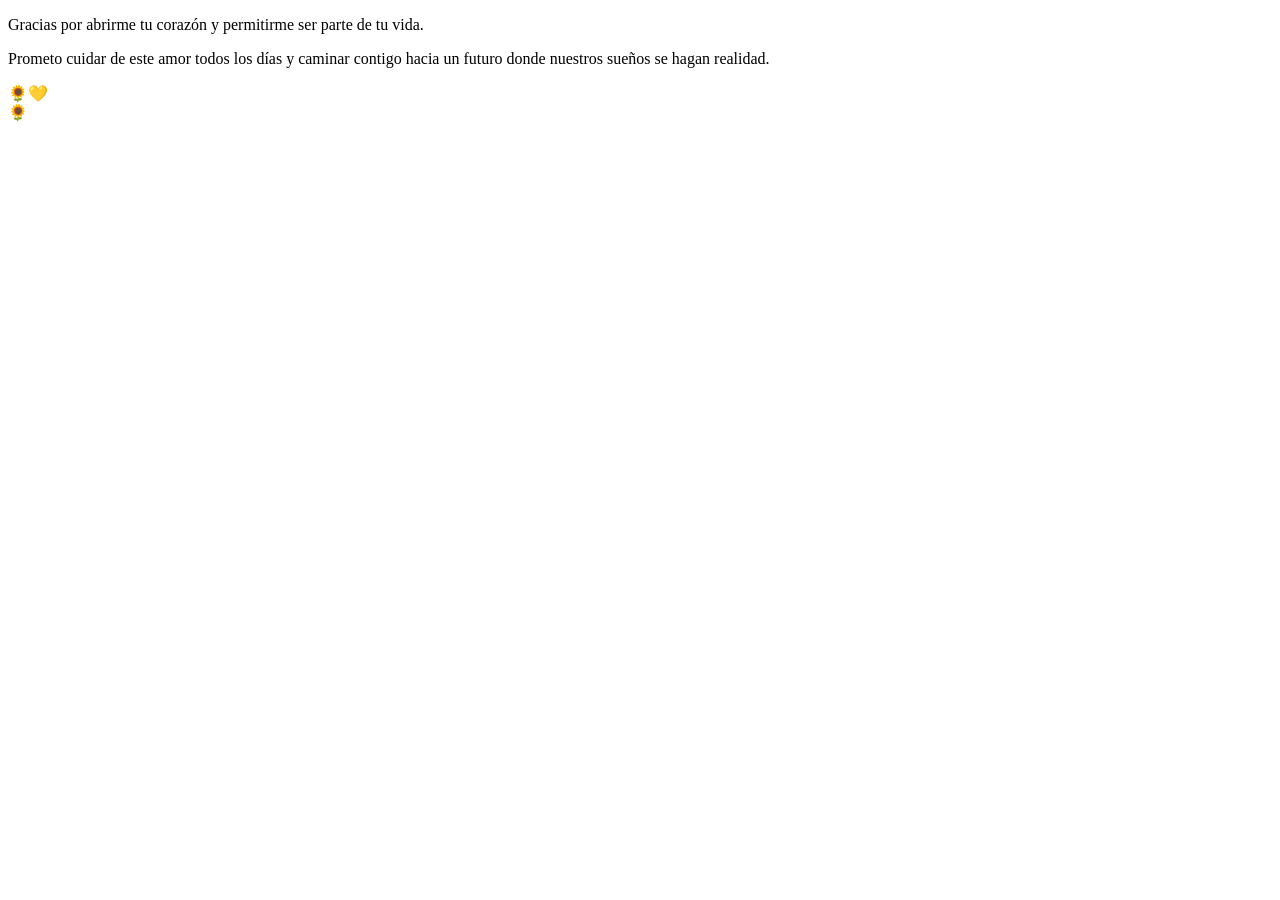
==== index.html @ ae7dee6a "Rename REGALO.html to index.html" ====
<!DOCTYPE html>
<html lang="es">
<head>
    <meta charset="UTF-8">
    <meta name="viewport" content="width=device-width, initial-scale=1.0">
    <title>Nuestra Vida Juntos </title>
    <link rel="stylesheet" href="style.css">
</head>
<body>

    <div class="mensaje-container">
        <p class="texto-principal">Gracias por abrirme tu corazón y permitirme ser parte de tu vida.</p>
        <p class="texto-secundario">Prometo cuidar de este amor todos los días y caminar contigo hacia un futuro donde nuestros sueños se hagan realidad.</p>
        <span class="emoji-final">🌻💛</span>
    </div>

    <script src="script.js"></script>
</body>
</html>
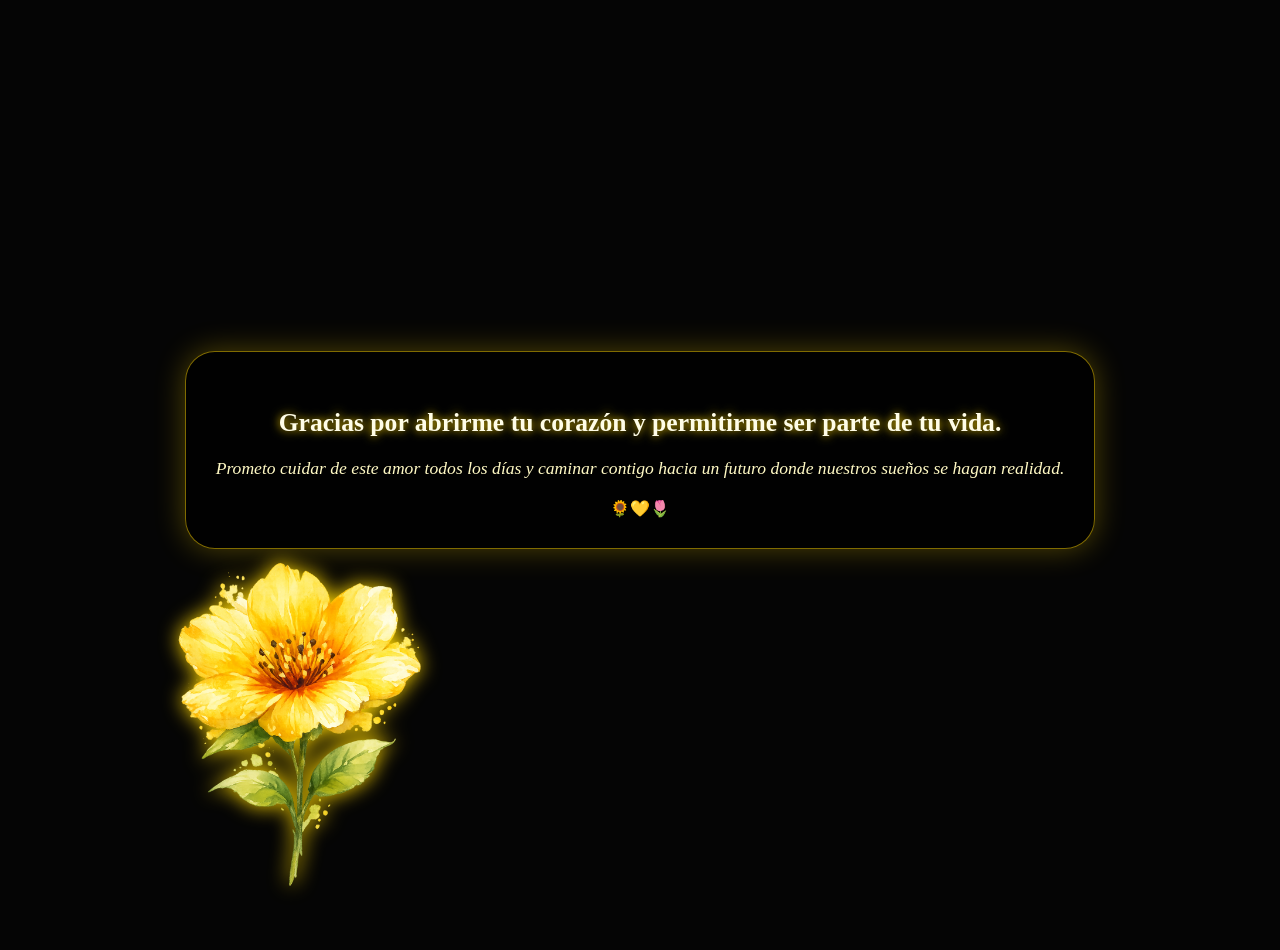
==== commit d78e0314: "Update index.html" ====
--- a/index.html
+++ b/index.html
@@ -3,17 +3,15 @@
 <head>
     <meta charset="UTF-8">
     <meta name="viewport" content="width=device-width, initial-scale=1.0">
-    <title>Nuestra Vida Juntos </title>
-    <link rel="stylesheet" href="style.css">
+    <title>Para Diana 🌷</title>
+    <link rel="stylesheet" href="Style.css">
 </head>
 <body>
-
     <div class="mensaje-container">
         <p class="texto-principal">Gracias por abrirme tu corazón y permitirme ser parte de tu vida.</p>
         <p class="texto-secundario">Prometo cuidar de este amor todos los días y caminar contigo hacia un futuro donde nuestros sueños se hagan realidad.</p>
-        <span class="emoji-final">🌻💛</span>
+        <span class="emoji-final">🌻💛🌷</span>
     </div>
-
     <script src="script.js"></script>
 </body>
 </html>
--- a/Style.css
+++ b/Style.css
@@ -0,0 +1,58 @@
+body {
+    margin: 0;
+    padding: 0;
+    height: 100vh;
+    display: flex;
+    justify-content: center;
+    align-items: center;
+    background-color: #050505; 
+    overflow: hidden;
+    font-family: 'Georgia', serif;
+}
+
+.mensaje-container {
+    text-align: center;
+    background: rgba(0, 0, 0, 0.8);
+    padding: 30px;
+    border-radius: 30px;
+    z-index: 100; /* Asegura que el texto esté sobre las flores */
+    max-width: 80%;
+    border: 1px solid rgba(255, 214, 0, 0.5);
+    box-shadow: 0 0 30px rgba(255, 214, 0, 0.3);
+    color: #fffde7;
+    position: relative;
+}
+
+.texto-principal { font-size: 1.6rem; font-weight: bold; margin-bottom: 15px; text-shadow: 0 0 10px #ffd600; }
+.texto-secundario { font-size: 1.1rem; line-height: 1.5; font-style: italic; color: #fff9c4; }
+
+/* ESTILO DE LA FLOR QUE CRECE DESDE ABAJO (ACTUALIZADO) */
+.flor-creciente {
+    position: absolute;
+    bottom: -50px; /* Empieza un poco escondida */
+    width: 300px;  /* TAMAÑO AUMENTADO */
+    z-index: 50; /* Flores grandes por debajo del texto, pero sobre los tulipanes */
+    filter: drop-shadow(0 0 10px gold);
+    /* ANIMACIÓN MÁS RÁPIDA (1.5s) y se queda al final (forwards) */
+    animation: brotar 1.5s ease-out forwards; 
+}
+
+@keyframes brotar {
+    0% { transform: translateY(100%) scale(0.5); opacity: 0; }
+    100% { transform: translateY(0) scale(1); opacity: 1; }
+}
+
+/* Tulipanes pequeños aleatorios */
+.flor {
+    position: absolute;
+    font-size: 40px;
+    z-index: 1; /* Fondo total */
+    filter: drop-shadow(0 0 10px gold);
+    animation: aparecer 2.5s ease-out forwards;
+}
+
+@keyframes aparecer {
+    0% { transform: scale(0); opacity: 0; }
+    50% { opacity: 1; }
+    100% { transform: scale(1.2); opacity: 0; }
+}
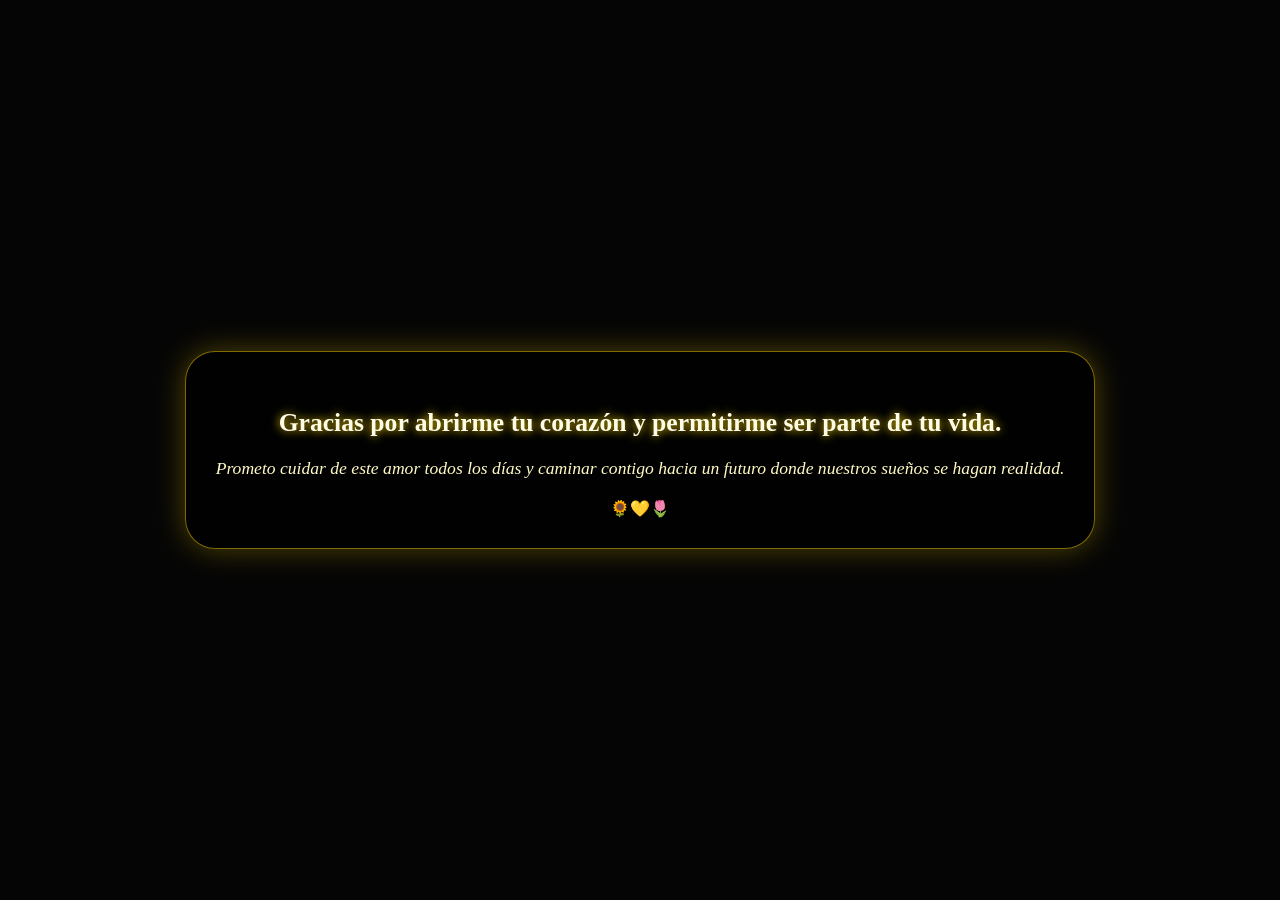
==== commit 02500040: "Update index.html" ====
--- a/index.html
+++ b/index.html
@@ -12,6 +12,6 @@
         <p class="texto-secundario">Prometo cuidar de este amor todos los días y caminar contigo hacia un futuro donde nuestros sueños se hagan realidad.</p>
         <span class="emoji-final">🌻💛🌷</span>
     </div>
-    <script src="script.js"></script>
+    <script src="Script.js"></script>
 </body>
 </html>
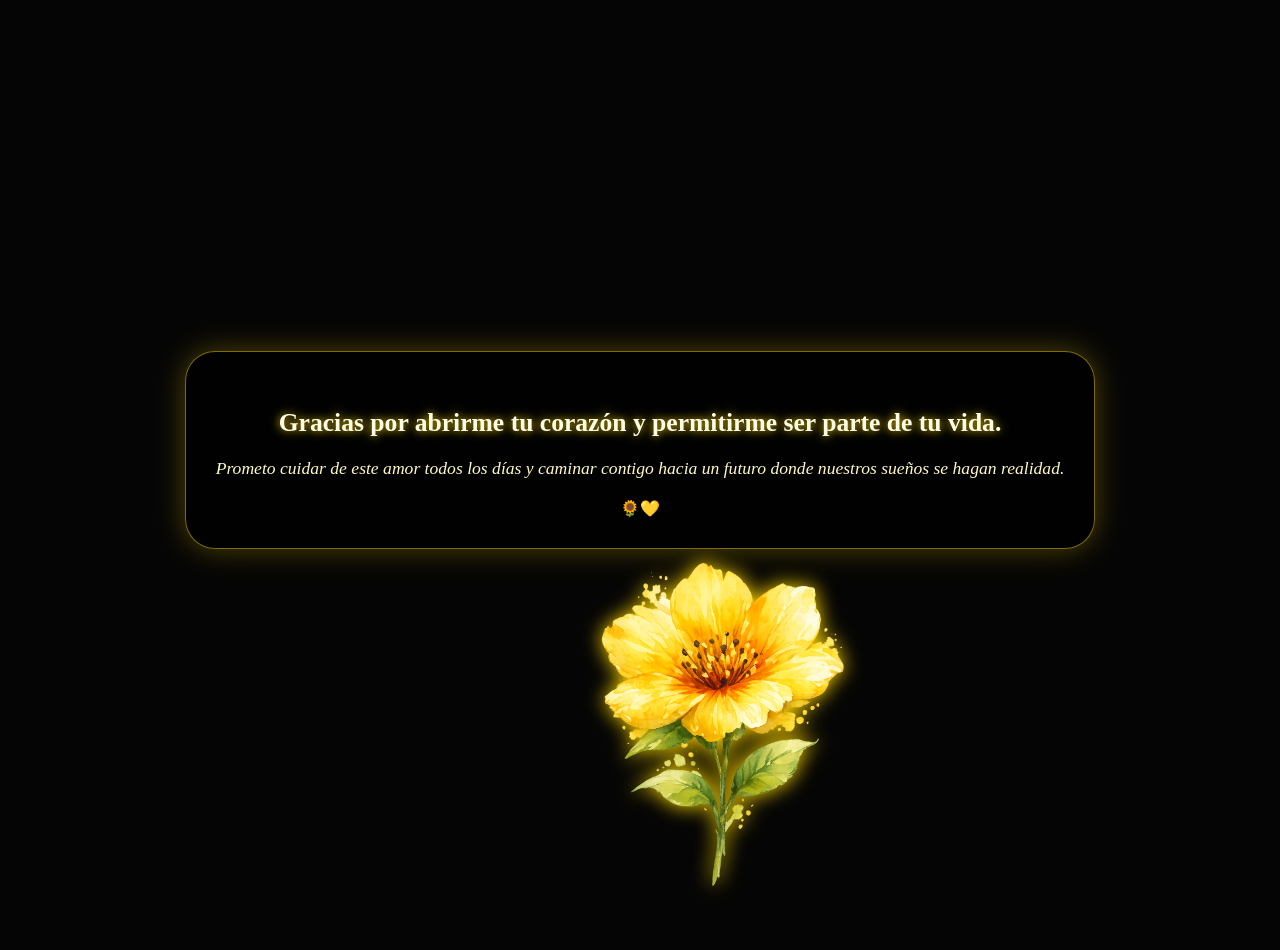
==== commit f22900a1: "Update index.html" ====
--- a/index.html
+++ b/index.html
@@ -3,15 +3,17 @@
 <head>
     <meta charset="UTF-8">
     <meta name="viewport" content="width=device-width, initial-scale=1.0">
-    <title>Para Diana 🌷</title>
+    <title>Para Diana </title>
     <link rel="stylesheet" href="Style.css">
 </head>
 <body>
+
     <div class="mensaje-container">
         <p class="texto-principal">Gracias por abrirme tu corazón y permitirme ser parte de tu vida.</p>
         <p class="texto-secundario">Prometo cuidar de este amor todos los días y caminar contigo hacia un futuro donde nuestros sueños se hagan realidad.</p>
-        <span class="emoji-final">🌻💛🌷</span>
+        <span class="emoji-final">🌻💛</span>
     </div>
-    <script src="Script.js"></script>
+
+    <script src="script.js"></script>
 </body>
 </html>
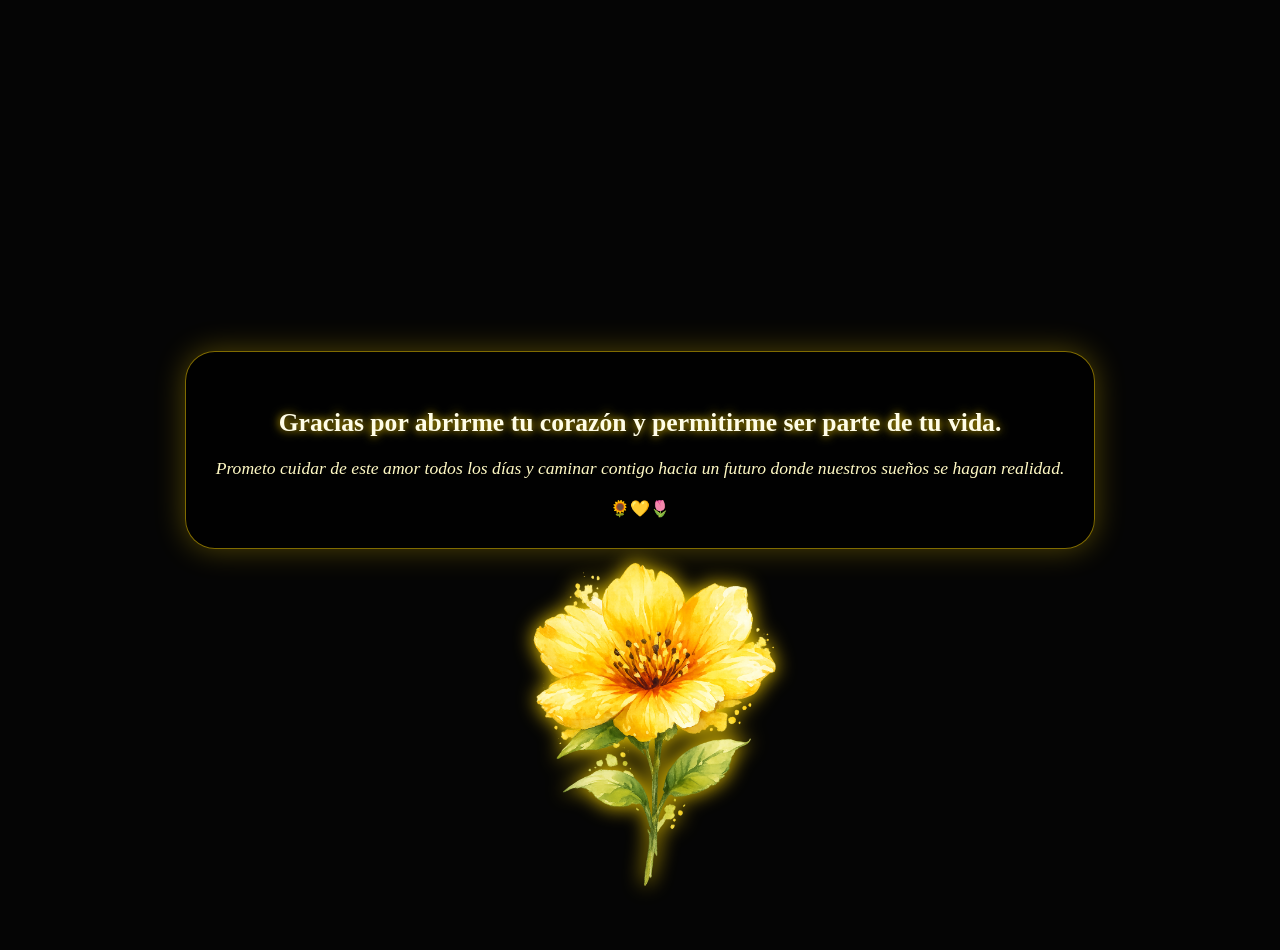
==== commit e9f14a72: "Update index.html" ====
--- a/index.html
+++ b/index.html
@@ -3,17 +3,15 @@
 <head>
     <meta charset="UTF-8">
     <meta name="viewport" content="width=device-width, initial-scale=1.0">
-    <title>Para Diana </title>
+    <title>Para Diana 🌷</title>
     <link rel="stylesheet" href="Style.css">
 </head>
 <body>
-
     <div class="mensaje-container">
         <p class="texto-principal">Gracias por abrirme tu corazón y permitirme ser parte de tu vida.</p>
         <p class="texto-secundario">Prometo cuidar de este amor todos los días y caminar contigo hacia un futuro donde nuestros sueños se hagan realidad.</p>
-        <span class="emoji-final">🌻💛</span>
+        <span class="emoji-final">🌻💛🌷</span>
     </div>
-
     <script src="script.js"></script>
 </body>
 </html>
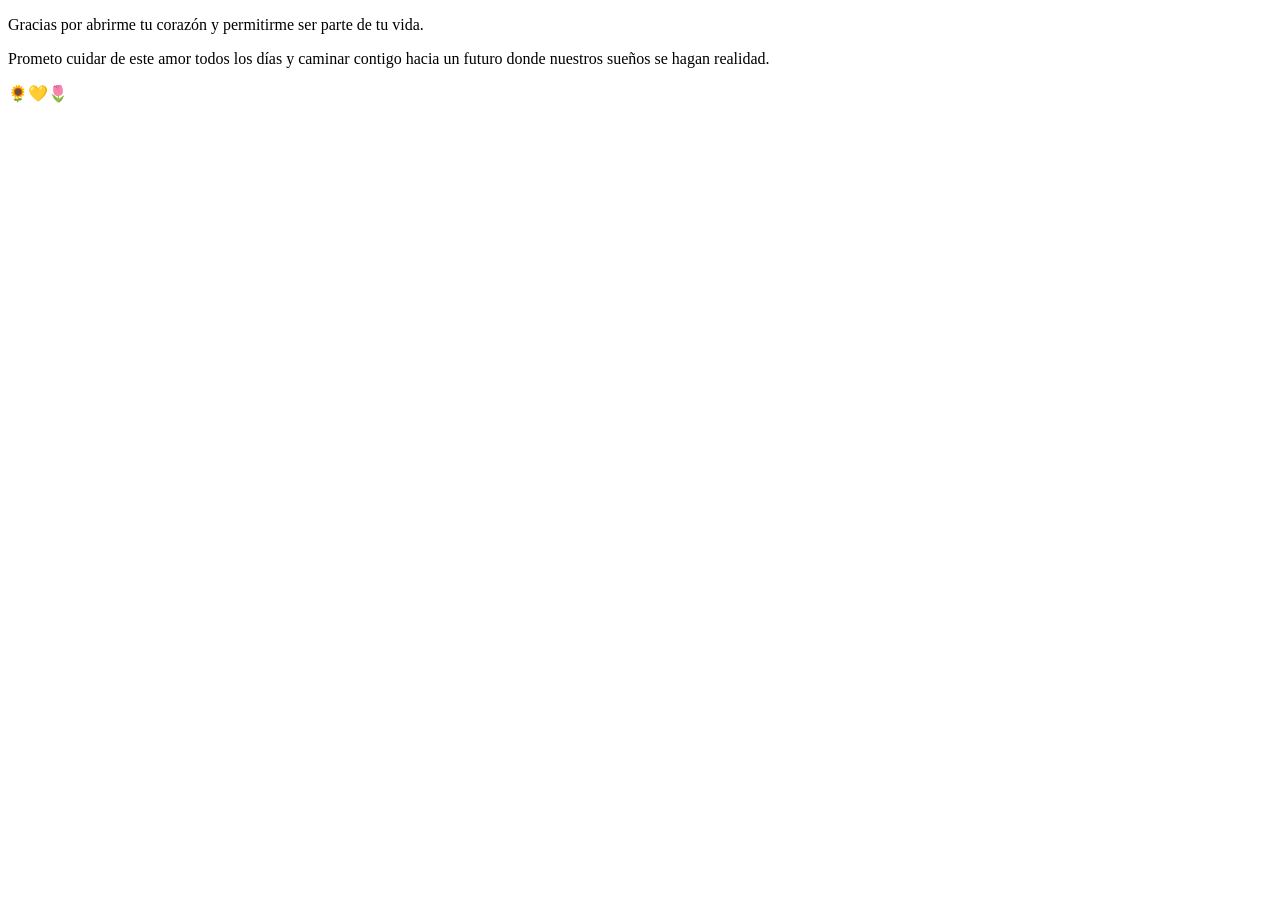
==== commit f73b30c9: "Update index.html" ====
--- a/index.html
+++ b/index.html
@@ -4,7 +4,7 @@
     <meta charset="UTF-8">
     <meta name="viewport" content="width=device-width, initial-scale=1.0">
     <title>Para Diana 🌷</title>
-    <link rel="stylesheet" href="Style.css">
+    <link rel="stylesheet" href="style.css">
 </head>
 <body>
     <div class="mensaje-container">
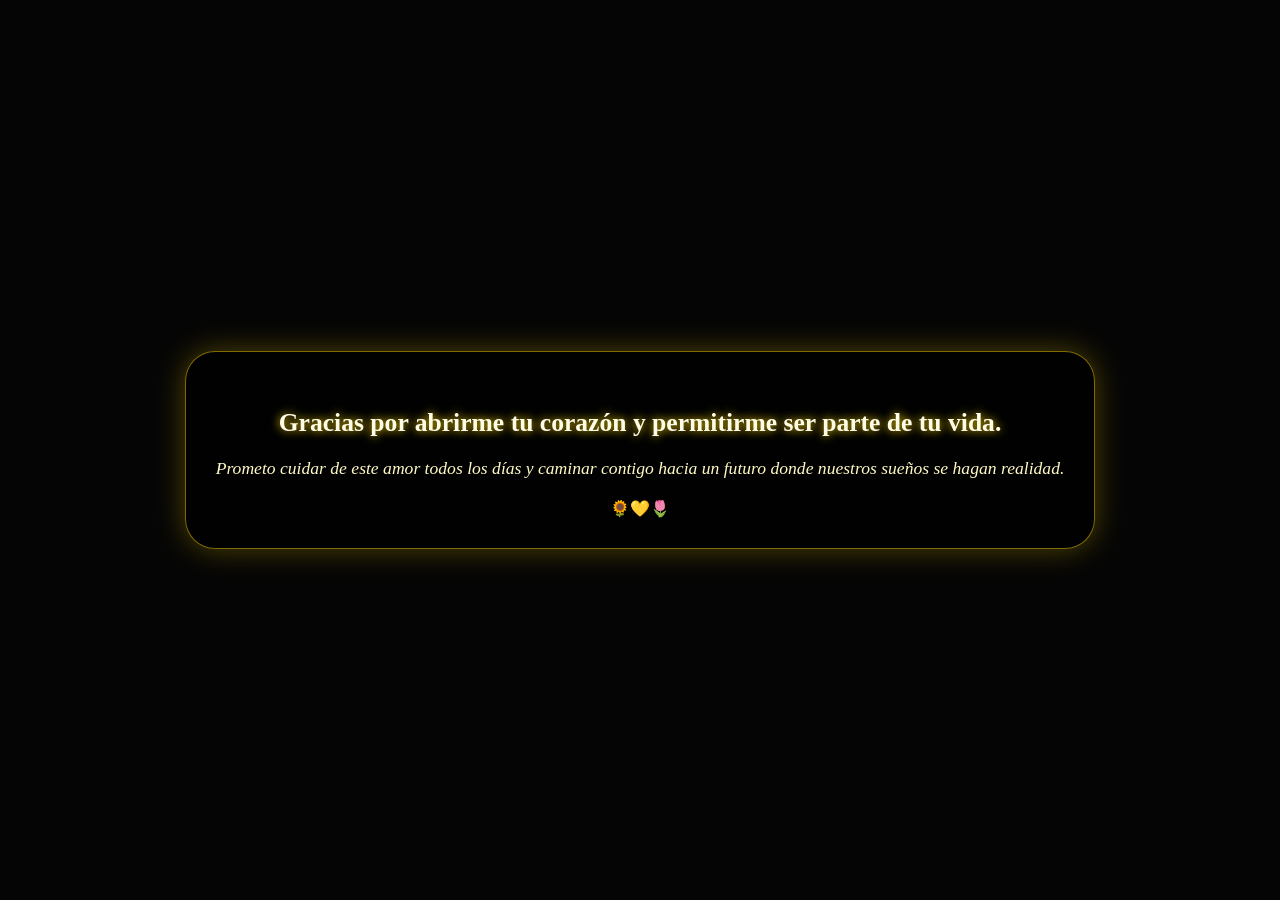
==== commit 0a7298e6: "Update index.html" ====
--- a/index.html
+++ b/index.html
@@ -4,7 +4,7 @@
     <meta charset="UTF-8">
     <meta name="viewport" content="width=device-width, initial-scale=1.0">
     <title>Para Diana 🌷</title>
-    <link rel="stylesheet" href="style.css">
+    <link rel="stylesheet" href="Style.css">
 </head>
 <body>
     <div class="mensaje-container">
--- a/Style.css
+++ b/Style.css
@@ -0,0 +1,58 @@
+body {
+    margin: 0;
+    padding: 0;
+    height: 100vh;
+    display: flex;
+    justify-content: center;
+    align-items: center;
+    background-color: #050505; 
+    overflow: hidden;
+    font-family: 'Georgia', serif;
+}
+
+.mensaje-container {
+    text-align: center;
+    background: rgba(0, 0, 0, 0.8);
+    padding: 30px;
+    border-radius: 30px;
+    z-index: 100; /* Asegura que el texto esté sobre las flores */
+    max-width: 80%;
+    border: 1px solid rgba(255, 214, 0, 0.5);
+    box-shadow: 0 0 30px rgba(255, 214, 0, 0.3);
+    color: #fffde7;
+    position: relative;
+}
+
+.texto-principal { font-size: 1.6rem; font-weight: bold; margin-bottom: 15px; text-shadow: 0 0 10px #ffd600; }
+.texto-secundario { font-size: 1.1rem; line-height: 1.5; font-style: italic; color: #fff9c4; }
+
+/* ESTILO DE LA FLOR QUE CRECE DESDE ABAJO (ACTUALIZADO) */
+.flor-creciente {
+    position: absolute;
+    bottom: -50px; /* Empieza un poco escondida */
+    width: 300px;  /* TAMAÑO AUMENTADO */
+    z-index: 50; /* Flores grandes por debajo del texto, pero sobre los tulipanes */
+    filter: drop-shadow(0 0 10px gold);
+    /* ANIMACIÓN MÁS RÁPIDA (1.5s) y se queda al final (forwards) */
+    animation: brotar 1.5s ease-out forwards; 
+}
+
+@keyframes brotar {
+    0% { transform: translateY(100%) scale(0.5); opacity: 0; }
+    100% { transform: translateY(0) scale(1); opacity: 1; }
+}
+
+/* Tulipanes pequeños aleatorios */
+.flor {
+    position: absolute;
+    font-size: 40px;
+    z-index: 1; /* Fondo total */
+    filter: drop-shadow(0 0 10px gold);
+    animation: aparecer 2.5s ease-out forwards;
+}
+
+@keyframes aparecer {
+    0% { transform: scale(0); opacity: 0; }
+    50% { opacity: 1; }
+    100% { transform: scale(1.2); opacity: 0; }
+}
